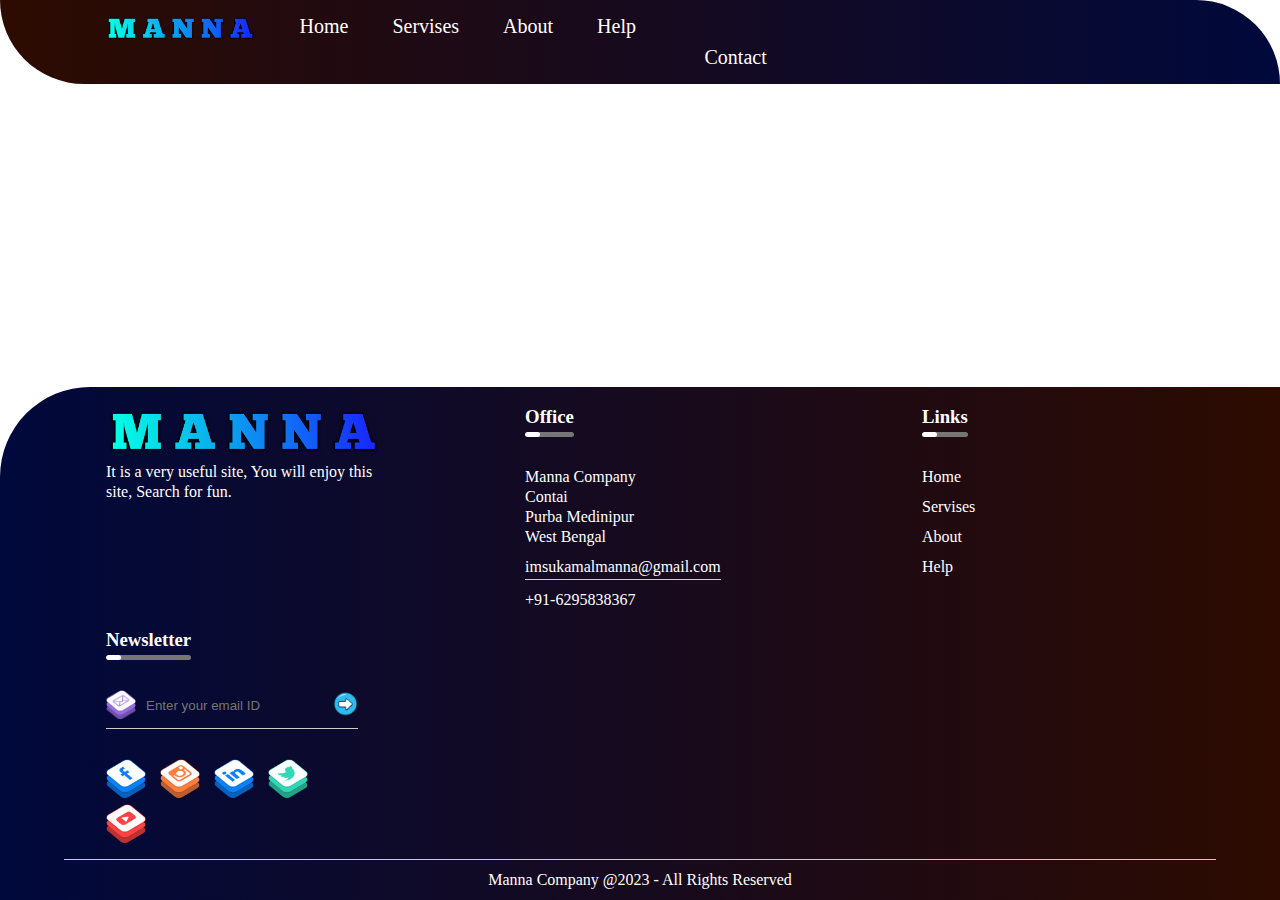
==== index.html @ 8b66c0c2 "Add files via upload" ====
<!DOCTYPE html>
<html lang="en">

<head>
    <meta charset="UTF-8">
    <meta http-equiv="X-UA-Compatible" content="IE=edge">
    <meta name="viewport" content="width=device-width, initial-scale=1.0">
    <title>Manna Company</title>
    <link rel="icon" href="image/manna_fab_icon.png">
    <link rel="stylesheet" href="CSS/style.css">
</head>

<body>

    <header>
        <div class="row_header">

            <div class="col_header">
                <a href="index.html"> <img src="image/Manna_logo_crop2.png" alt="Company logo" class="logo_header">
                </a>
            </div>

            <div class="col_header">


                <ul class="menu_header">
                    <li><a href="index.html">Home</a></li>
                    <li><a href="#">Servises</a></li>
                    <li><a href="#">About</a></li>
                    <li><a href="#">Help</a></li>
                </ul>


            </div>

            <div class="col_header">
                <a href="#" class="contact_headder">Contact</a>
            </div>



        </div>
    </header>


    <footer>

        <div class="row_footer">

            <div class="col_footer">
                <img src="image/Manna_logo_crop2.png" alt="Manna_logo_crop2" class="logo_footer">
                <p>It is a very useful site, You will enjoy this site, Search for fun.</p>
            </div>

            <div class="col_footer">
                <h3 class="h3_footer">Office <div class="underline_footer"><span></span></div>
                </h3>
                <p>Manna Company</p>
                <p>Contai</p>
                <p>Purba Medinipur</p>
                <p>West Bengal</p>
                <p type="email" class="email">imsukamalmanna@gmail.com</p>
                <p>+91-6295838367</p>
            </div>

            <div class="col_footer">
                <h3 class="h3_footer">Links <div class="underline_footer"><span></span></div>
                </h3>
                <ul class="ul_footer">
                    <li class="li_footer"><a href="index.html" class="a_footer">Home</a></li>
                    <li class="li_footer"><a href="#" class="a_footer">Servises</a></li>
                    <li class="li_footer"><a href="#" class="a_footer">About</a></li>
                    <li class="li_footer"><a href="#" class="a_footer">Help</a></li>
                </ul>
            </div>

            <div class="col_footer">
                <h3 class="h3_footer">Newsletter <div class="underline_footer"><span></span></div>
                </h3>
                <form action="#" class="form_footer">
                    <img src="image/email_logo.ico" alt="email_logo" class="email_ico_footer">
                    <input class="input_footer" type="email" placeholder="Enter your email ID" required>
                    <button class="button_submit_footer" type="submit"><img src="image/right_arrow.png"
                            alt="right_arrow" class="right_arrow_footer"></button>
                </form>
                <div class="social_icons">
                    <a href="https://www.facebook.com/sukamal.manna.739" target="_blank" class="a_social_icon_footer">
                        <img src="image/facebook_logo.ico" alt="facebook_logo" class="social_icons_footer">
                    </a>
                    <a href="https://www.instagram.com/sukamalmanna_1" target="_blank" class="a_social_icon_footer">
                        <img src="image/instagram_logo.ico" alt="instagram_logo" class="social_icons_footer">
                    </a>
                    <a href="https://www.linkedin.com/in/sukamal-manna-6aa1a5178" target="_blank"
                        class="a_social_icon_footer">
                        <img src="image/linkedin_logo.ico" alt="linkedin_logo" class="social_icons_footer">
                    </a>
                    <a href="https://twitter.com/SukamalManna7" target="_blank" class="a_social_icon_footer">
                        <img src="image/twitter_logo.ico" alt="twitter_logo" class="social_icons_footer">
                    </a>
                    <a href="https://www.youtube.com/channel/UCCFV16c2jlm0ZjEj69BjJQg" target="_blank"
                        class="a_social_icon_footer">
                        <img src="image/youtube_logo.ico" alt="youtube_logo" class="social_icons_footer">
                    </a>
                </div>

            </div>

        </div>

        <hr>

        <p class="copyright">Manna Company @2023 - All Rights Reserved</p>

    </footer>



</body>

</html>
---- CSS/style.css ----
* {
    margin: 0;
    padding: 0;
    box-sizing: border-box;
}


header {
    width: 100%;
    background: linear-gradient(to right, #2d0b00, #00093c);
    position: absolute;
    color: #fff;
    font-size: 16px;
    padding: 15px 10px;
    /* border-bottom-right-radius: 100px; */
    border-bottom-left-radius: 100px;
    border-top-right-radius: 100px;
    /* border-top-left-radius: 100px; */
}

.row_header {
    width: 85%;
    margin: auto;
    display: flex;
    flex-wrap: wrap;
    align-items: flex-start;
    justify-content: left;
}

.col_header {
    flex-basis: auto;
}


.logo_header {
    width: 150px;
    margin-right: 25px;
    cursor: pointer;
}

ul li {
    list-style: none;

}

ul li a {
    text-decoration: none;
    color: #fff;
    font-size: 20px;
}

.menu_header li {
    display: inline-block;
    padding: 0 20px;

}

.contact_headder {
    text-decoration: none;
    color: #fff;
    font-size: 20px;
    margin-left: 600px;
}









footer {
    width: 100%;
    position: absolute;
    bottom: 0;
    background: linear-gradient(to right, #00093c, #2d0b00);
    color: #fff;
    font-size: 16px;
    line-height: 20px;
    padding: 10px 0 10px;
    border-top-left-radius: 90px;

}



.row_footer {
    width: 85%;
    margin: auto;
    display: flex;
    flex-wrap: wrap;
    align-items: flex-start;
    justify-content: space-between;

}



.col_footer {
    flex-basis: 25%;
    padding: 10px;

}


.logo_footer {
    /* width: 50px; */
    height: 50px;
    cursor: pointer;
}

.col_footer .h3_footer {
    width: fit-content;
    margin-bottom: 40px;
    position: relative;
}

.email {
    width: fit-content;
    border-bottom: 1px solid #ccc;
    margin: 10px 0;
    cursor: pointer;
    padding-bottom: 2px;
}





.li_footer {
    padding-bottom: 10px;

}

.a_footer {
    font-size: 16px;
}

.form_footer {
    padding-bottom: 8px;
    display: flex;
    justify-content: space-between;
    align-items: center;
    border-bottom: 1px solid #ccc;
    margin-bottom: 30px;
}


.email_ico_footer {
    width: 30px;
    margin-right: 10px;
}

.form_footer .input_footer {
    width: 100%;
    background: transparent;
    outline: none;
    border: 0;
    color: #ccc;
}

.form_footer .button_submit_footer {
    background: transparent;
    border: 0;
    outline: none;
    cursor: pointer;
}

.form_footer .button_submit_footer .right_arrow_footer {
    width: 25px;
}




.social_icons_footer {
    width: 40px;
}


.social_icons .social_icons_footer {
    margin-right: 10px;
}

.a_social_icon_footer {
    text-decoration: none;
}

.a_social_icon_footer :hover {
    transform: scale(1.1);
    z-index: 2;
}





hr {
    width: 90%;
    margin: 0 auto;
    border: none;
    border-bottom: 1px solid #ccc
}

.copyright {
    text-align: center;
    padding-top: 10px;
}


.underline_footer {
    width: 100%;
    height: 5px;
    background: #767676;
    position: absolute;
    top: 25px;
    left: 0;
    border-radius: 3px;
    overflow: hidden;
}

.underline_footer span {
    width: 15px;
    height: 100%;
    position: absolute;
    background: #fff;
    border-radius: 3px;

    animation: moving 2s linear infinite;

}


@keyframes moving {
    0% {
        left: -20px
    }

    100% {
        left: 100%
    }
}
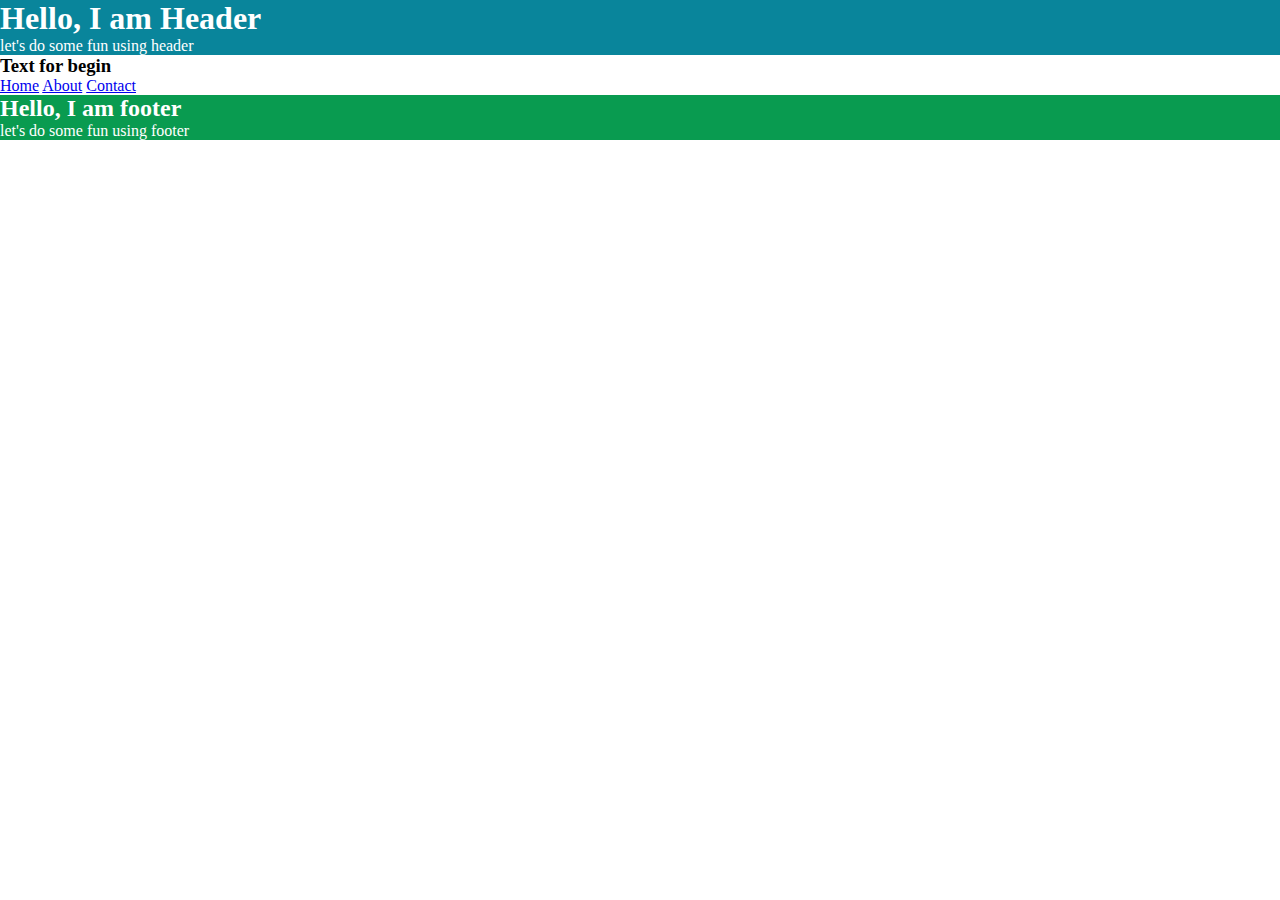
==== commit 9cb4ddd2: "Add files via upload" ====
--- a/index.html
+++ b/index.html
@@ -1,120 +1,31 @@
 <!DOCTYPE html>
 <html lang="en">
-
 <head>
     <meta charset="UTF-8">
     <meta http-equiv="X-UA-Compatible" content="IE=edge">
     <meta name="viewport" content="width=device-width, initial-scale=1.0">
-    <title>Manna Company</title>
-    <link rel="icon" href="image/manna_fab_icon.png">
-    <link rel="stylesheet" href="CSS/style.css">
+    <title>Document</title>
+    <script src="https://ajax.googleapis.com/ajax/libs/jquery/3.6.3/jquery.min.js"></script>
+
+    <script>
+        $(function(){
+            $("#header").load("header.html");
+            $("#footer").load("footer.html")
+        })
+    </script>
 </head>
+<body>
+    <div id="header"></div>
 
-<body>
-
-    <header>
-        <div class="row_header">
-
-            <div class="col_header">
-                <a href="index.html"> <img src="image/Manna_logo_crop2.png" alt="Company logo" class="logo_header">
-                </a>
-            </div>
-
-            <div class="col_header">
+    <h3>Text for begin</h3>
+    <a href="index.html">Home</a>
+    <a href="about.html">About</a>
+    <a href="contact.html">Contact</a>
 
 
-                <ul class="menu_header">
-                    <li><a href="index.html">Home</a></li>
-                    <li><a href="#">Servises</a></li>
-                    <li><a href="#">About</a></li>
-                    <li><a href="#">Help</a></li>
-                </ul>
+    
 
-
-            </div>
-
-            <div class="col_header">
-                <a href="#" class="contact_headder">Contact</a>
-            </div>
-
-
-
-        </div>
-    </header>
-
-
-    <footer>
-
-        <div class="row_footer">
-
-            <div class="col_footer">
-                <img src="image/Manna_logo_crop2.png" alt="Manna_logo_crop2" class="logo_footer">
-                <p>It is a very useful site, You will enjoy this site, Search for fun.</p>
-            </div>
-
-            <div class="col_footer">
-                <h3 class="h3_footer">Office <div class="underline_footer"><span></span></div>
-                </h3>
-                <p>Manna Company</p>
-                <p>Contai</p>
-                <p>Purba Medinipur</p>
-                <p>West Bengal</p>
-                <p type="email" class="email">imsukamalmanna@gmail.com</p>
-                <p>+91-6295838367</p>
-            </div>
-
-            <div class="col_footer">
-                <h3 class="h3_footer">Links <div class="underline_footer"><span></span></div>
-                </h3>
-                <ul class="ul_footer">
-                    <li class="li_footer"><a href="index.html" class="a_footer">Home</a></li>
-                    <li class="li_footer"><a href="#" class="a_footer">Servises</a></li>
-                    <li class="li_footer"><a href="#" class="a_footer">About</a></li>
-                    <li class="li_footer"><a href="#" class="a_footer">Help</a></li>
-                </ul>
-            </div>
-
-            <div class="col_footer">
-                <h3 class="h3_footer">Newsletter <div class="underline_footer"><span></span></div>
-                </h3>
-                <form action="#" class="form_footer">
-                    <img src="image/email_logo.ico" alt="email_logo" class="email_ico_footer">
-                    <input class="input_footer" type="email" placeholder="Enter your email ID" required>
-                    <button class="button_submit_footer" type="submit"><img src="image/right_arrow.png"
-                            alt="right_arrow" class="right_arrow_footer"></button>
-                </form>
-                <div class="social_icons">
-                    <a href="https://www.facebook.com/sukamal.manna.739" target="_blank" class="a_social_icon_footer">
-                        <img src="image/facebook_logo.ico" alt="facebook_logo" class="social_icons_footer">
-                    </a>
-                    <a href="https://www.instagram.com/sukamalmanna_1" target="_blank" class="a_social_icon_footer">
-                        <img src="image/instagram_logo.ico" alt="instagram_logo" class="social_icons_footer">
-                    </a>
-                    <a href="https://www.linkedin.com/in/sukamal-manna-6aa1a5178" target="_blank"
-                        class="a_social_icon_footer">
-                        <img src="image/linkedin_logo.ico" alt="linkedin_logo" class="social_icons_footer">
-                    </a>
-                    <a href="https://twitter.com/SukamalManna7" target="_blank" class="a_social_icon_footer">
-                        <img src="image/twitter_logo.ico" alt="twitter_logo" class="social_icons_footer">
-                    </a>
-                    <a href="https://www.youtube.com/channel/UCCFV16c2jlm0ZjEj69BjJQg" target="_blank"
-                        class="a_social_icon_footer">
-                        <img src="image/youtube_logo.ico" alt="youtube_logo" class="social_icons_footer">
-                    </a>
-                </div>
-
-            </div>
-
-        </div>
-
-        <hr>
-
-        <p class="copyright">Manna Company @2023 - All Rights Reserved</p>
-
-    </footer>
-
-
-
+    <div id="footer"></div>
+    
 </body>
-
 </html>